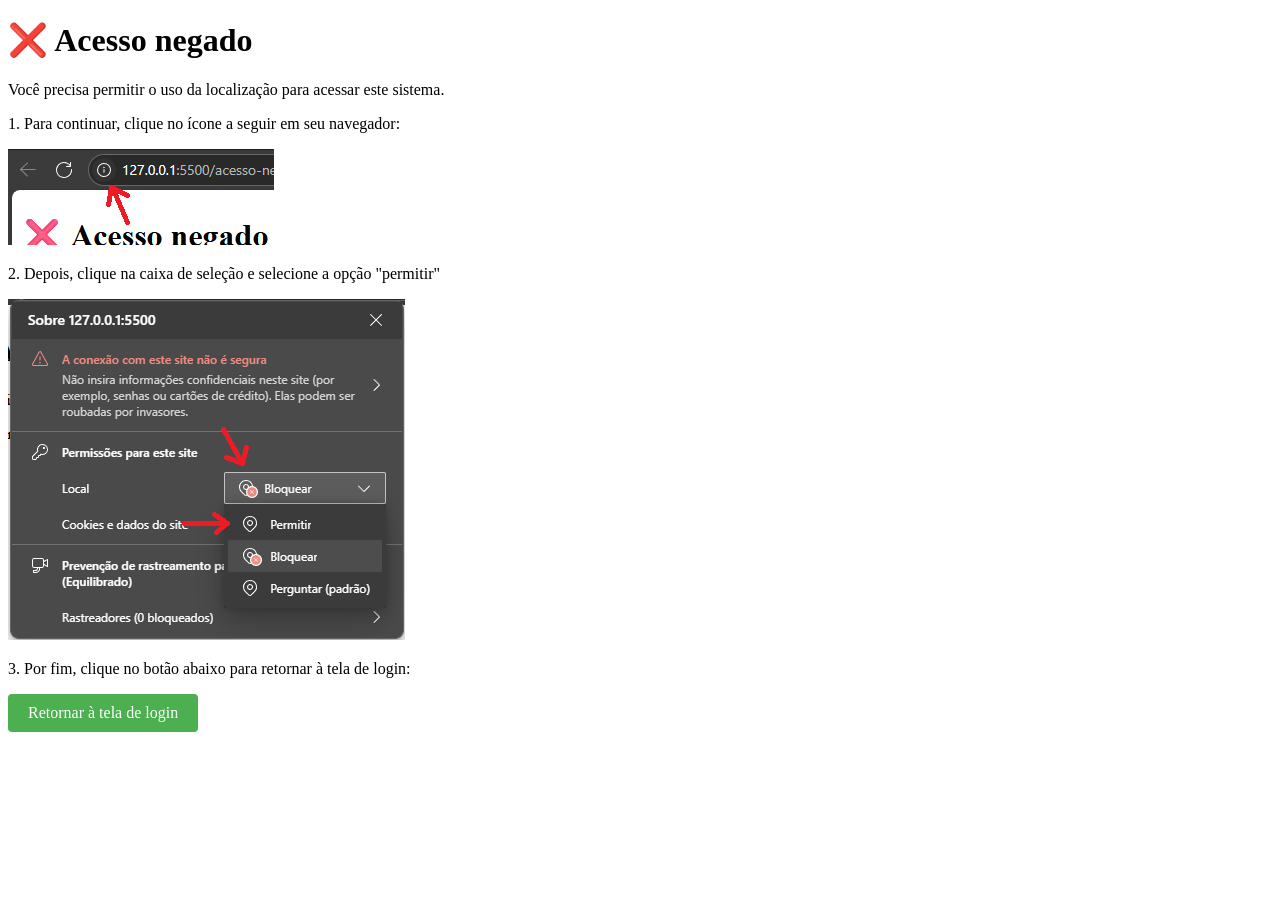
==== index.html @ 5edaece7 "Primeiro Commit As 4 telas principais e o funcionamento básico delas para demonstração inicial" ====
<!DOCTYPE html>
<html lang="pt-br">
<head>
  <meta charset="UTF-8">
  <meta name="viewport" content="width=device-width, initial-scale=1.0">
  <title>Login</title>
  <link rel="stylesheet" href="frontend/css/index.css">
</head>
<body>
  <header class="header">
    <div class="titulo">LOGIN</div>
    <img src="logopresistema.png" alt="Logo" class="logo">
  </header>

  <div class="login-container">
    <div class="login-box">
      <div class="login-top-bar">
        <span class="home-icon">🏠</span>
      </div>
      <div class="form">
        <label for="usuario">USUÁRIO</label>
        <input type="text" id="usuario" placeholder="USUÁRIO">

        <label for="senha">SENHA</label>
        <input type="password" id="senha" placeholder="SENHA">

        <button class="btn-entrar">ENTRAR</button>

        <!-- Mostrando localização -->
        <p id="info-localizacao" style="font-size: 14px; color: gray; margin-top: 10px;">
          Detectando localização...
        </p>
      </div>
    </div>
  </div>

  <!-- SCRIPT DE LOCALIZAÇÃO -->
  <script>
    async function usarIPComoBackup() {
      try {
        const response = await fetch('https://ipapi.co/json/');
        const data = await response.json();
        document.getElementById('info-localizacao').innerText =
          `Localização por IP: ${data.city} - ${data.region}`;
        console.log("IP:", data.ip);
        console.log("Cidade:", data.city);
        console.log("Estado:", data.region);
      } catch (error) {
        alert("Erro ao obter IP. Acesso bloqueado.");
        window.location.href = "acesso-negado.html";
      }
    }

    function bloquearSeNegar() {
      alert("⚠️ Você precisa permitir o uso da localização para acessar o sistema.");
      window.location.href = "acesso-negado.html";
    }

    function localizarUsuario() {
      if ("geolocation" in navigator) {
        navigator.geolocation.getCurrentPosition(
          (posicao) => {
            const lat = posicao.coords.latitude;
            const lon = posicao.coords.longitude;
            document.getElementById("info-localizacao").innerText =
              `Localização por GPS: Lat ${lat.toFixed(3)}, Lon ${lon.toFixed(3)}`;
            console.log("Lat:", lat, "Lon:", lon);
          },
          (erro) => {
            bloquearSeNegar();
          },
          { timeout: 10000 }
        );
      } else {
        usarIPComoBackup();
      }
    }

    window.onload = localizarUsuario;
  </script>
</body>
</html>
---- frontend/css/index.css ----
body {
  margin: 0;
  font-family: Arial, sans-serif;
  background-color: #d1d1d1;
}

.header {
  background-color: #1e5b0d;
  color: white;
  padding: 20px;
  display: flex;
  justify-content: space-between;
  align-items: center;
}

.titulo {
  font-size: 24px;
}

.logo {
  height: 35px;
}

.login-container {
  display: flex;
  justify-content: center;
  margin-top: 60px;
}

.login-box {
  background-color: white;
  width: 400px;
  box-shadow: 0 0 5px rgba(0, 0, 0, 0.2);
}

.login-top-bar {
  background-color: #1e5b0d;
  padding: 10px;
  color: black;
  display: flex;
  align-items: center;
}

.home-icon {
  font-size: 24px;
}

.form {
  padding: 30px;
  display: flex;
  flex-direction: column;
  gap: 20px;
}

label {
  font-weight: bold;
}

input[type=\"text\"], input[type=\"password\"] {
  background-color: #e5e1e1;
  border: none;
  padding: 10px;
  font-size: 16px;
  width: 100%;
  color: gray;
}

.btn-entrar {
  background-color: #c3c3c3;
  border: none;
  padding: 10px;
  font-size: 18px;
  cursor: pointer;
  align-self: flex-start;
}
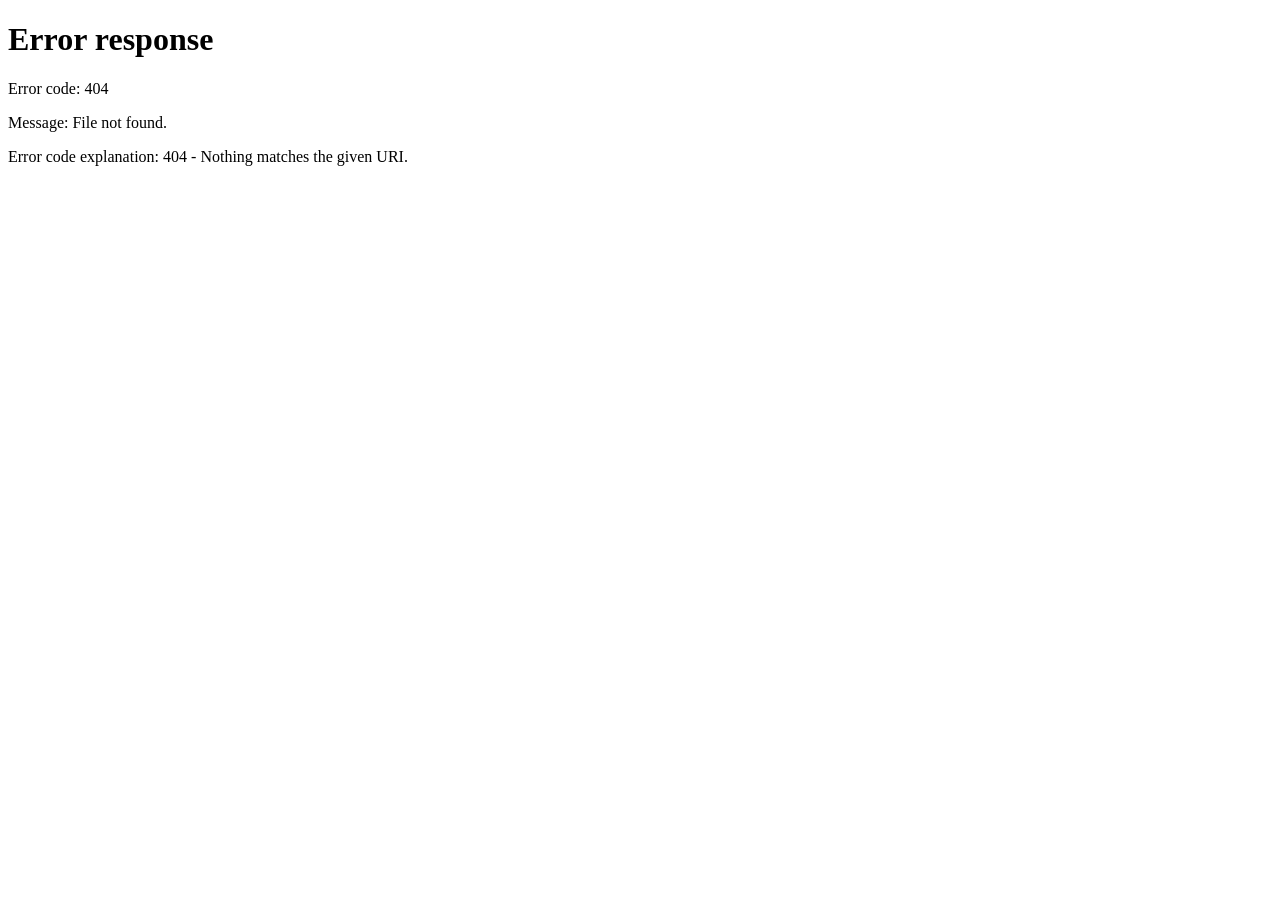
==== commit a8b0c951: "Sexta alteracao Algumas adições como uma tela de Auditoria, que irá registrar algumas ações de usuár" ====
--- a/index.html
+++ b/index.html
@@ -5,78 +5,41 @@
   <meta name="viewport" content="width=device-width, initial-scale=1.0">
   <title>Login</title>
   <link rel="stylesheet" href="frontend/css/index.css">
+
+  <meta name="referrer" content="no-referrer"> <!-- Evita problemas com CORS em alguns casos -->
+
 </head>
 <body>
+
   <header class="header">
     <div class="titulo">LOGIN</div>
-    <img src="logopresistema.png" alt="Logo" class="logo">
+    <img src="frontend/css/img/logopresistema.png" alt="Logo" class="logo">   
   </header>
+ 
+  <div id="info-localizacao" style="font-size: 12px; color: gray; margin-top: 10px;"></div>
 
   <div class="login-container">
     <div class="login-box">
       <div class="login-top-bar">
         <span class="home-icon">🏠</span>
       </div>
-      <div class="form">
+      <div class="form" id="loginForm">
         <label for="usuario">USUÁRIO</label>
         <input type="text" id="usuario" placeholder="USUÁRIO">
 
         <label for="senha">SENHA</label>
         <input type="password" id="senha" placeholder="SENHA">
 
-        <button class="btn-entrar">ENTRAR</button>
+        <button class="btn-entrar" id="btnEntrar">ENTRAR</button>
 
-        <!-- Mostrando localização -->
-        <p id="info-localizacao" style="font-size: 14px; color: gray; margin-top: 10px;">
-          Detectando localização...
-        </p>
       </div>
     </div>
   </div>
 
-  <!-- SCRIPT DE LOCALIZAÇÃO -->
-  <script>
-    async function usarIPComoBackup() {
-      try {
-        const response = await fetch('https://ipapi.co/json/');
-        const data = await response.json();
-        document.getElementById('info-localizacao').innerText =
-          `Localização por IP: ${data.city} - ${data.region}`;
-        console.log("IP:", data.ip);
-        console.log("Cidade:", data.city);
-        console.log("Estado:", data.region);
-      } catch (error) {
-        alert("Erro ao obter IP. Acesso bloqueado.");
-        window.location.href = "acesso-negado.html";
-      }
-    }
+ <!-- Após a fase de testes, essa div abaixo pode ser removida para que os dados da --> 
+<div id="localizacao" style="margin-top: 15px; font-size: 14px; color: gray;"></div>
 
-    function bloquearSeNegar() {
-      alert("⚠️ Você precisa permitir o uso da localização para acessar o sistema.");
-      window.location.href = "acesso-negado.html";
-    }
+<script src="script.js/script.js"></script>
 
-    function localizarUsuario() {
-      if ("geolocation" in navigator) {
-        navigator.geolocation.getCurrentPosition(
-          (posicao) => {
-            const lat = posicao.coords.latitude;
-            const lon = posicao.coords.longitude;
-            document.getElementById("info-localizacao").innerText =
-              `Localização por GPS: Lat ${lat.toFixed(3)}, Lon ${lon.toFixed(3)}`;
-            console.log("Lat:", lat, "Lon:", lon);
-          },
-          (erro) => {
-            bloquearSeNegar();
-          },
-          { timeout: 10000 }
-        );
-      } else {
-        usarIPComoBackup();
-      }
-    }
-
-    window.onload = localizarUsuario;
-  </script>
 </body>
 </html>
